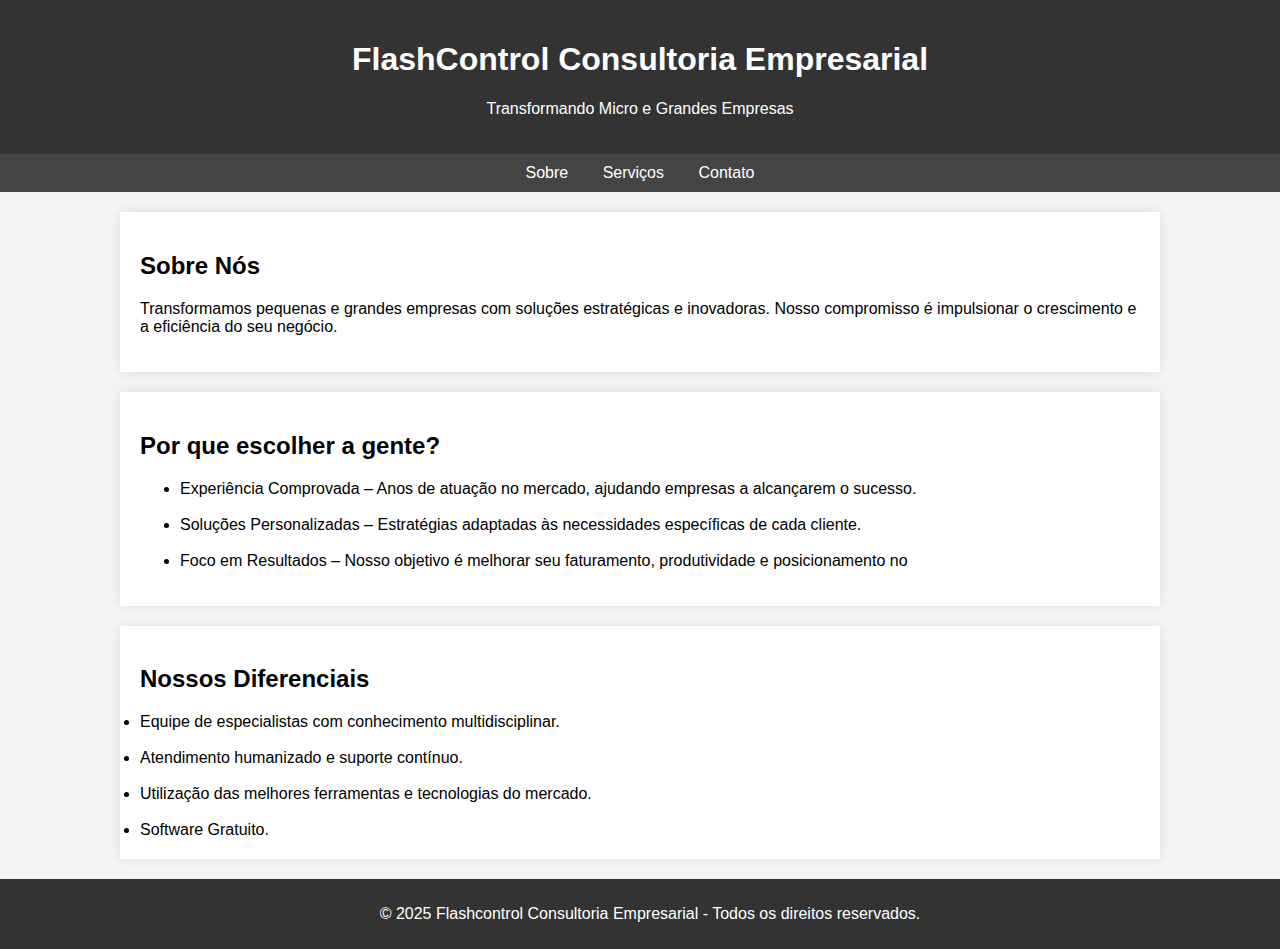
==== index.html @ 3642fd23 "commit 6" ====
<!DOCTYPE html>
<html lang="pt-BR">
<head>
    <meta charset="UTF-8">
    <meta name="viewport" content="width=device-width, initial-scale=1.0">
    <title>FlashControl Consultoria Empresarial</title>
    <style>
        body {
            font-family: Arial, sans-serif;
            margin: 0;
            padding: 0;
            background-color: #f4f4f4;
        }
        header {
            background: #333;
            color: white;
            padding: 20px;
            text-align: center;
        }
        nav {
            text-align: center;
            background: #444;
            padding: 10px;
        }
        nav a {
            color: white;
            text-decoration: none;
            margin: 0 15px;
        }
        .container {
            max-width: 1000px;
            margin: 20px auto;
            padding: 20px;
            background: white;
            box-shadow: 0px 0px 10px rgba(0,0,0,0.1);
        }
        footer {
            background: #333;
            color: white;
            text-align: center;
            padding: 10px;
            
            bottom: 0;
            width: 100%;
        }
    </style>
</head>
<body>
    <header>
        <h1>FlashControl Consultoria Empresarial</h1>
        <p>Transformando Micro e Grandes Empresas</p>
    </header>
    <nav>
        <a href="index.html">Sobre</a>
        <a href="serviços.html">Serviços</a>
        <a href="contatos.html">Contato</a>
    </nav>
    <div class="container" id="sobre">
        <h2>Sobre Nós</h2>
        <p>Transformamos pequenas e grandes empresas com soluções estratégicas e inovadoras. Nosso compromisso é impulsionar o crescimento e a eficiência do seu negócio.</p>
    </div>
    <div class="container" id="servicos">
        <h2>Por que escolher a gente?</h2>
        <ul>
            <li>Experiência Comprovada – Anos de atuação no mercado, ajudando empresas a alcançarem o sucesso.</li>
            <br>
            <li>Soluções Personalizadas – Estratégias adaptadas às necessidades específicas de cada cliente.</li>
            <br>
            <li>Foco em Resultados – Nosso objetivo é melhorar seu faturamento, produtividade e posicionamento no</li>
        </ul>
    </div>
    <div class="container" id="contato">
        <h2>Nossos Diferenciais</h2>
        <li>Equipe de especialistas com conhecimento multidisciplinar.</li>
        <br> 
        <li>Atendimento humanizado e suporte contínuo.</li>
        <br>
        <li>Utilização das melhores ferramentas e tecnologias do mercado.</li>
        <br>
        <li>Software Gratuito.</li>
    </div>
    <footer>
        <p>&copy; 2025 Flashcontrol Consultoria Empresarial - Todos os direitos reservados.</p>
    </footer>
</body>
</html>
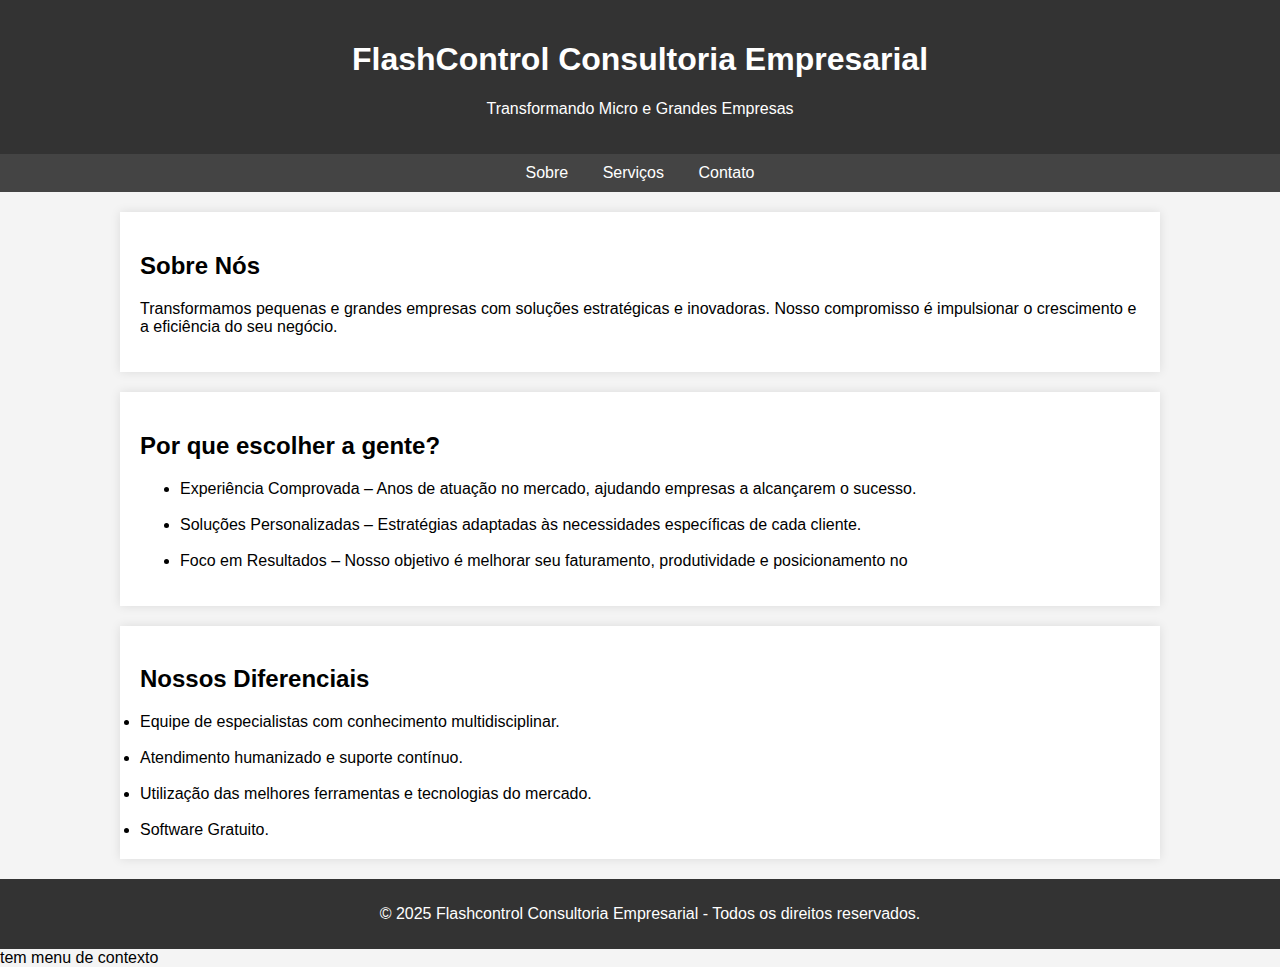
==== commit b509a12a: "commit 7" ====
--- a/index.html
+++ b/index.html
@@ -39,7 +39,7 @@
             color: white;
             text-align: center;
             padding: 10px;
-            
+           
             bottom: 0;
             width: 100%;
         }
@@ -54,6 +54,7 @@
         <a href="index.html">Sobre</a>
         <a href="serviços.html">Serviços</a>
         <a href="contatos.html">Contato</a>
+       
     </nav>
     <div class="container" id="sobre">
         <h2>Sobre Nós</h2>
@@ -72,7 +73,7 @@
     <div class="container" id="contato">
         <h2>Nossos Diferenciais</h2>
         <li>Equipe de especialistas com conhecimento multidisciplinar.</li>
-        <br> 
+        <br>
         <li>Atendimento humanizado e suporte contínuo.</li>
         <br>
         <li>Utilização das melhores ferramentas e tecnologias do mercado.</li>
@@ -83,4 +84,5 @@
         <p>&copy; 2025 Flashcontrol Consultoria Empresarial - Todos os direitos reservados.</p>
     </footer>
 </body>
-</html>+</html>
+tem menu de contexto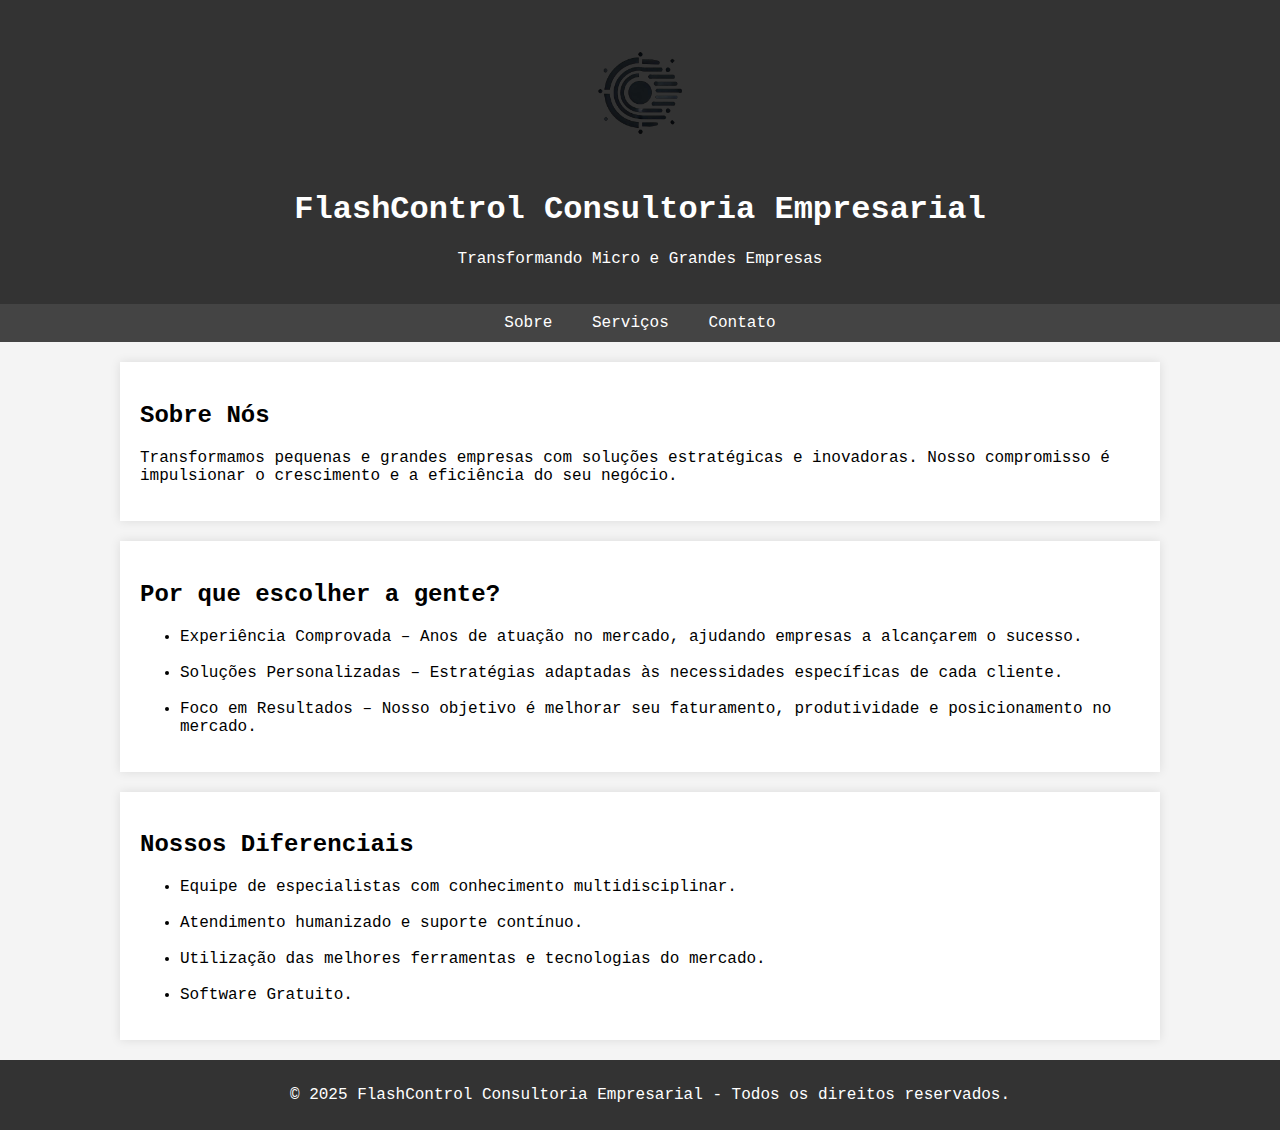
==== commit d9191fec: "commit 8" ====
--- a/index.html
+++ b/index.html
@@ -1,65 +1,89 @@
 <!DOCTYPE html>
 <html lang="pt-BR">
+
 <head>
     <meta charset="UTF-8">
     <meta name="viewport" content="width=device-width, initial-scale=1.0">
     <title>FlashControl Consultoria Empresarial</title>
     <style>
         body {
-            font-family: Arial, sans-serif;
+            font-family: 'Courier New', Courier, monospace, sans-serif;
             margin: 0;
             padding: 0;
             background-color: #f4f4f4;
         }
+
         header {
             background: #333;
             color: white;
             padding: 20px;
             text-align: center;
         }
+
+        .logo-container {
+            display: flex;
+            justify-content: center;
+            align-items: center;
+            margin-bottom: 20px;
+        }
+
+        .logo-container img {
+            width: 150px; /* Ajuste conforme necessário */
+            height: auto;
+        }
+
         nav {
             text-align: center;
             background: #444;
             padding: 10px;
         }
+
         nav a {
             color: white;
             text-decoration: none;
             margin: 0 15px;
         }
+
         .container {
             max-width: 1000px;
             margin: 20px auto;
             padding: 20px;
             background: white;
-            box-shadow: 0px 0px 10px rgba(0,0,0,0.1);
+            box-shadow: 0px 0px 10px rgba(0, 0, 0, 0.1);
         }
+
         footer {
             background: #333;
             color: white;
             text-align: center;
             padding: 10px;
-           
             bottom: 0;
             width: 100%;
         }
     </style>
 </head>
+
 <body>
     <header>
+        <div class="logo-container">
+            <img src="img/preta.png" alt="Logo da FlashControl">
+        </div>
         <h1>FlashControl Consultoria Empresarial</h1>
         <p>Transformando Micro e Grandes Empresas</p>
     </header>
+
     <nav>
         <a href="index.html">Sobre</a>
         <a href="serviços.html">Serviços</a>
         <a href="contatos.html">Contato</a>
-       
     </nav>
+
     <div class="container" id="sobre">
         <h2>Sobre Nós</h2>
-        <p>Transformamos pequenas e grandes empresas com soluções estratégicas e inovadoras. Nosso compromisso é impulsionar o crescimento e a eficiência do seu negócio.</p>
+        <p>Transformamos pequenas e grandes empresas com soluções estratégicas e inovadoras. Nosso compromisso é
+            impulsionar o crescimento e a eficiência do seu negócio.</p>
     </div>
+
     <div class="container" id="servicos">
         <h2>Por que escolher a gente?</h2>
         <ul>
@@ -67,22 +91,26 @@
             <br>
             <li>Soluções Personalizadas – Estratégias adaptadas às necessidades específicas de cada cliente.</li>
             <br>
-            <li>Foco em Resultados – Nosso objetivo é melhorar seu faturamento, produtividade e posicionamento no</li>
+            <li>Foco em Resultados – Nosso objetivo é melhorar seu faturamento, produtividade e posicionamento no mercado.</li>
         </ul>
     </div>
+
     <div class="container" id="contato">
         <h2>Nossos Diferenciais</h2>
-        <li>Equipe de especialistas com conhecimento multidisciplinar.</li>
-        <br>
-        <li>Atendimento humanizado e suporte contínuo.</li>
-        <br>
-        <li>Utilização das melhores ferramentas e tecnologias do mercado.</li>
-        <br>
-        <li>Software Gratuito.</li>
+        <ul>
+            <li>Equipe de especialistas com conhecimento multidisciplinar.</li>
+            <br>
+            <li>Atendimento humanizado e suporte contínuo.</li>
+            <br>
+            <li>Utilização das melhores ferramentas e tecnologias do mercado.</li>
+            <br>
+            <li>Software Gratuito.</li>
+        </ul>
     </div>
+
     <footer>
-        <p>&copy; 2025 Flashcontrol Consultoria Empresarial - Todos os direitos reservados.</p>
+        <p>&copy; 2025 FlashControl Consultoria Empresarial - Todos os direitos reservados.</p>
     </footer>
 </body>
+
 </html>
-tem menu de contexto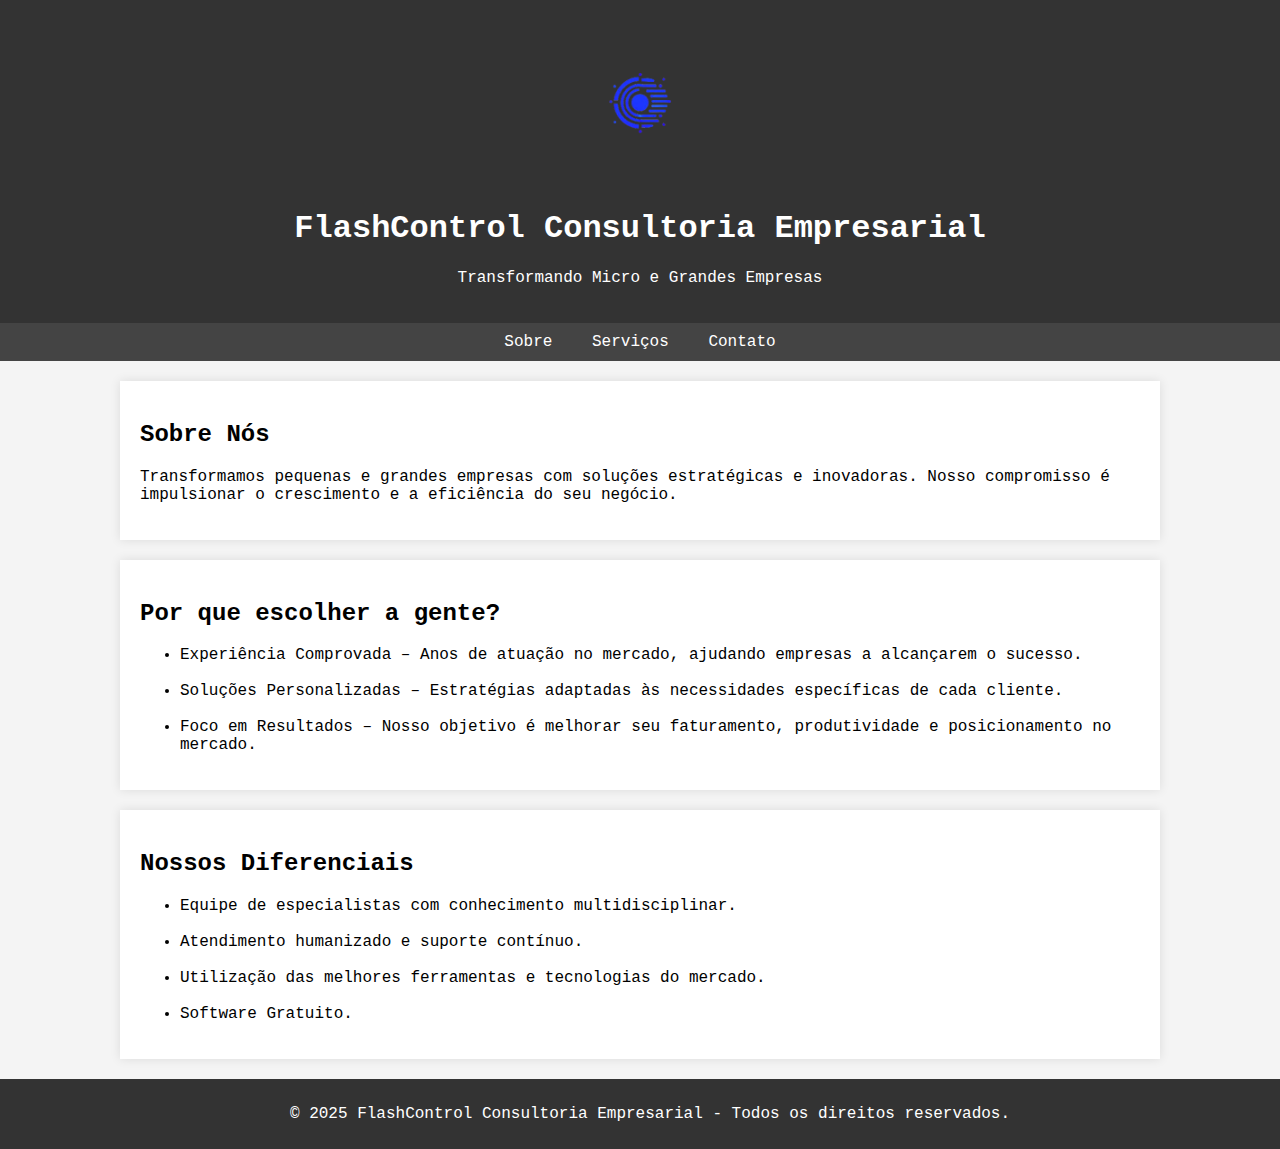
==== commit 70da0ca2: "commit 9" ====
--- a/index.html
+++ b/index.html
@@ -24,11 +24,12 @@
             display: flex;
             justify-content: center;
             align-items: center;
-            margin-bottom: 20px;
+            margin-bottom: 5px;
         }
 
         .logo-container img {
-            width: 150px; /* Ajuste conforme necessário */
+            width: 300px;
+            /* Ajuste conforme necessário */
             height: auto;
         }
 
@@ -66,7 +67,7 @@
 <body>
     <header>
         <div class="logo-container">
-            <img src="img/preta.png" alt="Logo da FlashControl">
+            <img src="img/logo azul.png" alt="Logo da FlashControl">
         </div>
         <h1>FlashControl Consultoria Empresarial</h1>
         <p>Transformando Micro e Grandes Empresas</p>
@@ -91,7 +92,8 @@
             <br>
             <li>Soluções Personalizadas – Estratégias adaptadas às necessidades específicas de cada cliente.</li>
             <br>
-            <li>Foco em Resultados – Nosso objetivo é melhorar seu faturamento, produtividade e posicionamento no mercado.</li>
+            <li>Foco em Resultados – Nosso objetivo é melhorar seu faturamento, produtividade e posicionamento no
+                mercado.</li>
         </ul>
     </div>
 
@@ -113,4 +115,4 @@
     </footer>
 </body>
 
-</html>
+</html>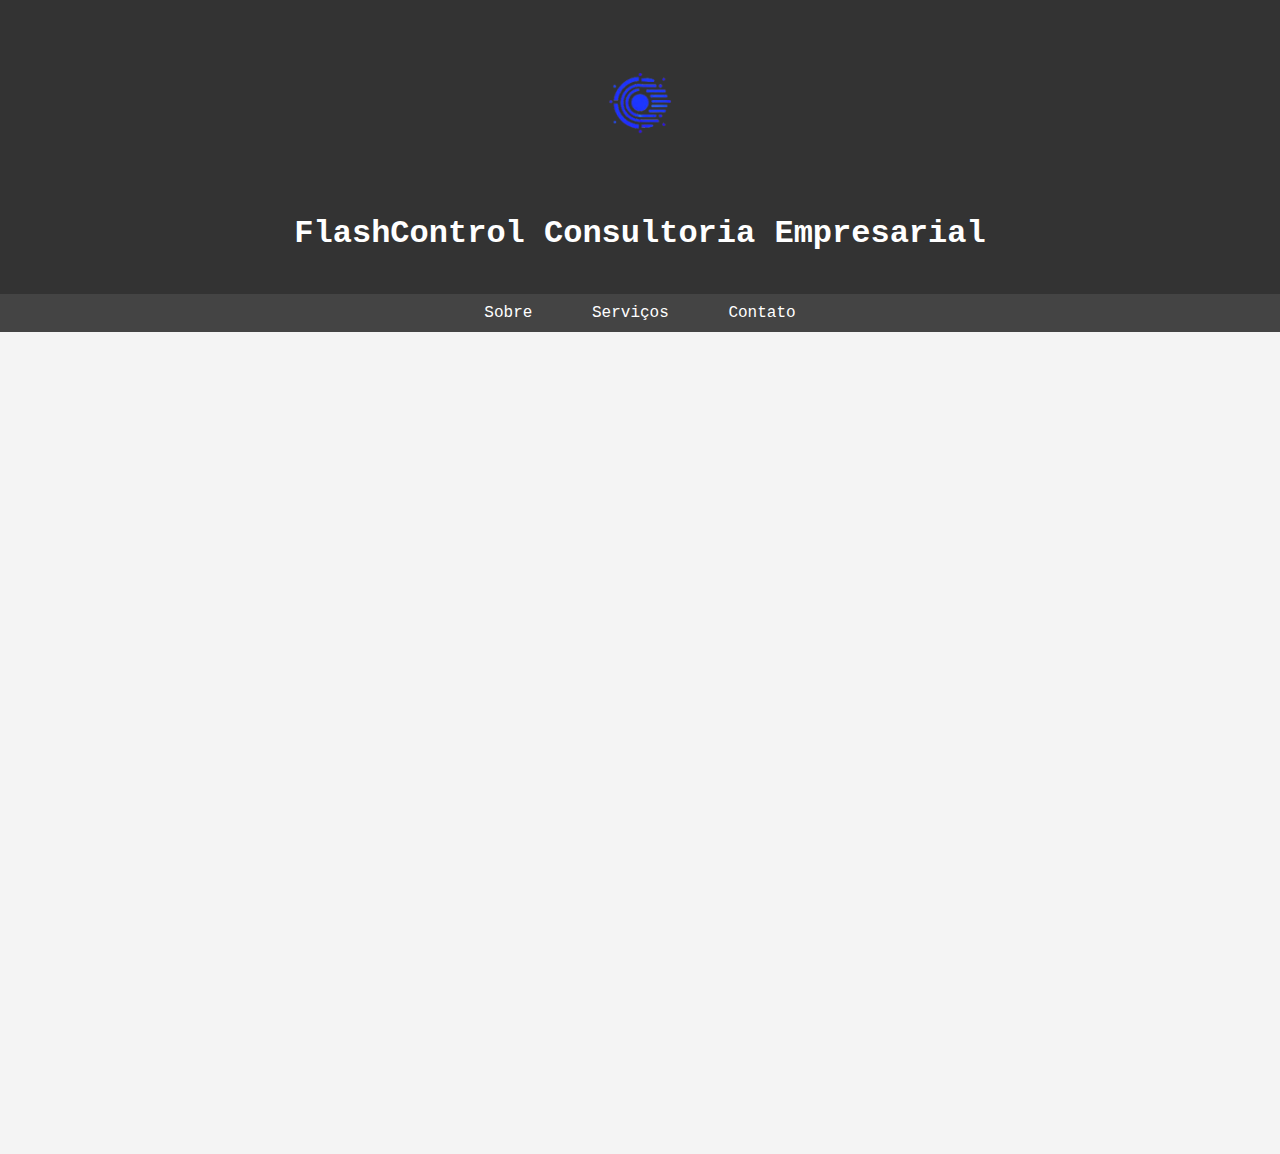
==== commit c4c93998: "commit 10" ====
--- a/index.html
+++ b/index.html
@@ -1,13 +1,13 @@
 <!DOCTYPE html>
-<html lang="pt-BR">
+<html lang="pt-br">
 
 <head>
     <meta charset="UTF-8">
     <meta name="viewport" content="width=device-width, initial-scale=1.0">
-    <title>FlashControl Consultoria Empresarial</title>
+    <title>FlashControl - Consultoria Empresarial</title>
     <style>
         body {
-            font-family: 'Courier New', Courier, monospace, sans-serif;
+            font-family: 'Courier New', Courier, monospace;
             margin: 0;
             padding: 0;
             background-color: #f4f4f4;
@@ -18,19 +18,16 @@
             color: white;
             padding: 20px;
             text-align: center;
-        }
-
-        .logo-container {
-            display: flex;
-            justify-content: center;
-            align-items: center;
-            margin-bottom: 5px;
+            animation: fade-in 1.5s ease-in-out;
         }
 
         .logo-container img {
             width: 300px;
-            /* Ajuste conforme necessário */
-            height: auto;
+            transition: transform 0.3s ease-in-out;
+        }
+
+        .logo-container img:hover {
+            transform: scale(1.1);
         }
 
         nav {
@@ -43,6 +40,13 @@
             color: white;
             text-decoration: none;
             margin: 0 15px;
+            padding: 10px;
+            transition: color 0.3s, transform 0.3s;
+        }
+
+        nav a:hover {
+            color: #f4f4f4;
+            transform: scale(1.1);
         }
 
         .container {
@@ -51,13 +55,68 @@
             padding: 20px;
             background: white;
             box-shadow: 0px 0px 10px rgba(0, 0, 0, 0.1);
+            opacity: 0;
+            transform: translateY(30px);
+            animation: fade-in-up 1s ease-out forwards;
+        }
+
+        .service-card {
+            background: #f4f4f4;
+            padding: 15px;
+            border-radius: 8px;
+            margin: 10px 0;
+            transition: transform 0.3s, box-shadow 0.3s;
+        }
+
+        .service-card:hover {
+            transform: scale(1.05);
+            box-shadow: 0px 4px 8px rgba(0, 0, 0, 0.2);
+        }
+
+        input[type="submit"] {
+            width: auto;
+            padding: 10px 20px;
+            background-color: #333;
+            color: white;
+            border: none;
+            border-radius: 4px;
+            cursor: pointer;
+            transition: background-color 0.3s, transform 0.3s;
+        }
+
+        input[type="submit"]:hover {
+            background-color: #555;
+            transform: scale(1.05);
+        }
+
+        @keyframes fade-in {
+            from {
+                opacity: 0;
+            }
+
+            to {
+                opacity: 1;
+            }
+        }
+
+        @keyframes fade-in-up {
+            from {
+                opacity: 0;
+                transform: translateY(30px);
+            }
+
+            to {
+                opacity: 1;
+                transform: translateY(0);
+            }
+
         }
 
         footer {
             background: #333;
             color: white;
             text-align: center;
-            padding: 10px;
+            padding: 1px;
             bottom: 0;
             width: 100%;
         }
@@ -70,49 +129,41 @@
             <img src="img/logo azul.png" alt="Logo da FlashControl">
         </div>
         <h1>FlashControl Consultoria Empresarial</h1>
-        <p>Transformando Micro e Grandes Empresas</p>
     </header>
 
     <nav>
         <a href="index.html">Sobre</a>
-        <a href="serviços.html">Serviços</a>
+        <a href="servicos.html">Serviços</a>
         <a href="contatos.html">Contato</a>
     </nav>
 
     <div class="container" id="sobre">
         <h2>Sobre Nós</h2>
-        <p>Transformamos pequenas e grandes empresas com soluções estratégicas e inovadoras. Nosso compromisso é
-            impulsionar o crescimento e a eficiência do seu negócio.</p>
+        <p>Transformamos pequenas e grandes empresas com soluções estratégicas e inovadoras.</p>
     </div>
 
     <div class="container" id="servicos">
         <h2>Por que escolher a gente?</h2>
-        <ul>
-            <li>Experiência Comprovada – Anos de atuação no mercado, ajudando empresas a alcançarem o sucesso.</li>
-            <br>
-            <li>Soluções Personalizadas – Estratégias adaptadas às necessidades específicas de cada cliente.</li>
-            <br>
-            <li>Foco em Resultados – Nosso objetivo é melhorar seu faturamento, produtividade e posicionamento no
-                mercado.</li>
-        </ul>
-    </div>
-
-    <div class="container" id="contato">
-        <h2>Nossos Diferenciais</h2>
-        <ul>
-            <li>Equipe de especialistas com conhecimento multidisciplinar.</li>
-            <br>
-            <li>Atendimento humanizado e suporte contínuo.</li>
-            <br>
-            <li>Utilização das melhores ferramentas e tecnologias do mercado.</li>
-            <br>
-            <li>Software Gratuito.</li>
-        </ul>
+        <div class="service-card">Experiência Comprovada</div>
+        <div class="service-card">Soluções Personalizadas</div>
+        <div class="service-card">Foco em Resultados</div>
+        <div class="container" id="contato">
+            <h2>Nossos Diferenciais</h2>
+            <ul>
+                <li>Equipe de especialistas com conhecimento multidisciplinar.</li>
+                <br>
+                <li>Atendimento humanizado e suporte contínuo.</li>
+                <br>
+                <li>Utilização das melhores ferramentas e tecnologias do mercado.</li>
+                <br>
+                <li>Software Gratuito.</li>
+            </ul>
     </div>
 
     <footer>
-        <p>&copy; 2025 FlashControl Consultoria Empresarial - Todos os direitos reservados.</p>
+        <p>&copy; 2025 FlashControl Consultoria Empresarial</p>
     </footer>
+
 </body>
 
 </html>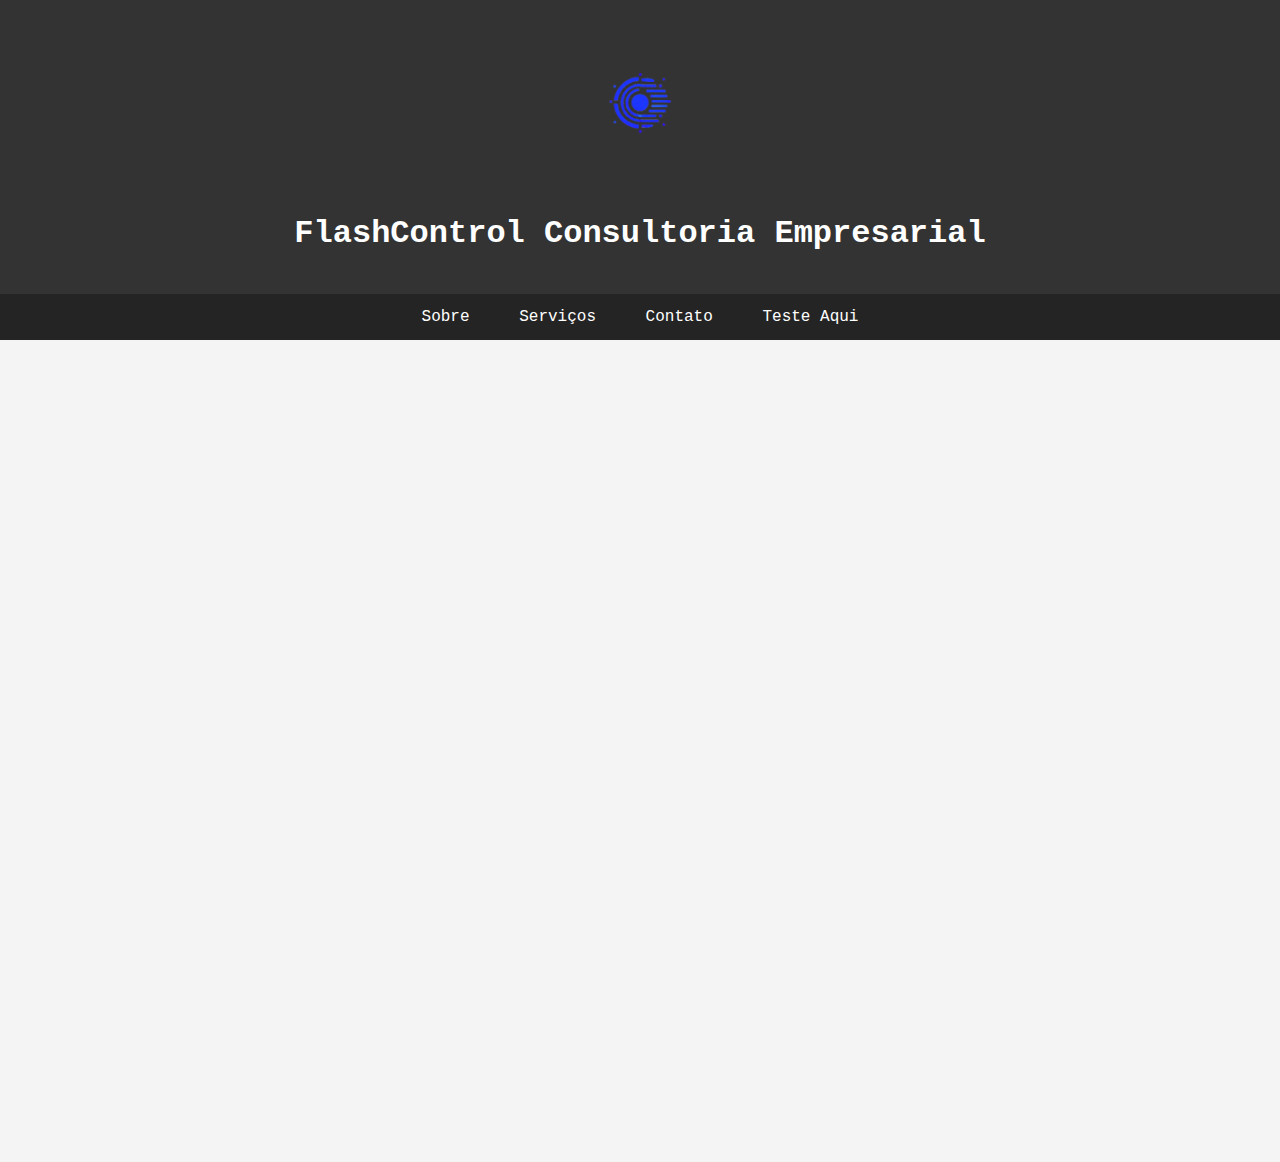
==== commit e265aa6d: "commit 11" ====
--- a/index.html
+++ b/index.html
@@ -34,6 +34,7 @@
             text-align: center;
             background: #444;
             padding: 10px;
+            
         }
 
         nav a {
@@ -119,6 +120,25 @@
             padding: 1px;
             bottom: 0;
             width: 100%;
+            
+        }
+        .navbar {
+            background-color: #242424;
+            overflow: hidden;
+            text-align: center;
+        }
+
+        .navbar a {
+            display: inline-block;
+            color: white;
+            text-align: center;
+            padding: 14px 20px;
+            text-decoration: none;
+        }
+
+        .navbar a:hover {
+            background-color: #ddd;
+            color: black;
         }
     </style>
 </head>
@@ -131,10 +151,16 @@
         <h1>FlashControl Consultoria Empresarial</h1>
     </header>
 
-    <nav>
+    <div class="navbar">
         <a href="index.html">Sobre</a>
-        <a href="servicos.html">Serviços</a>
+        <a href="serviços.html">Serviços</a>
         <a href="contatos.html">Contato</a>
+        <a href="https://www.mediafire.com/file/qccxtx7i1sed9p8/Convensor+de+dados.py/file" target="_blank">
+            Teste Aqui
+        </div>
+        </a>
+        </ul>
+    </nav>
     </nav>
 
     <div class="container" id="sobre">
@@ -148,6 +174,7 @@
         <div class="service-card">Soluções Personalizadas</div>
         <div class="service-card">Foco em Resultados</div>
         <div class="container" id="contato">
+
             <h2>Nossos Diferenciais</h2>
             <ul>
                 <li>Equipe de especialistas com conhecimento multidisciplinar.</li>
@@ -158,11 +185,11 @@
                 <br>
                 <li>Software Gratuito.</li>
             </ul>
-    </div>
+        </div>
 
-    <footer>
-        <p>&copy; 2025 FlashControl Consultoria Empresarial</p>
-    </footer>
+        <footer>
+            <p>&copy; 2025 FlashControl Consultoria Empresarial</p>
+        </footer>
 
 </body>
 
